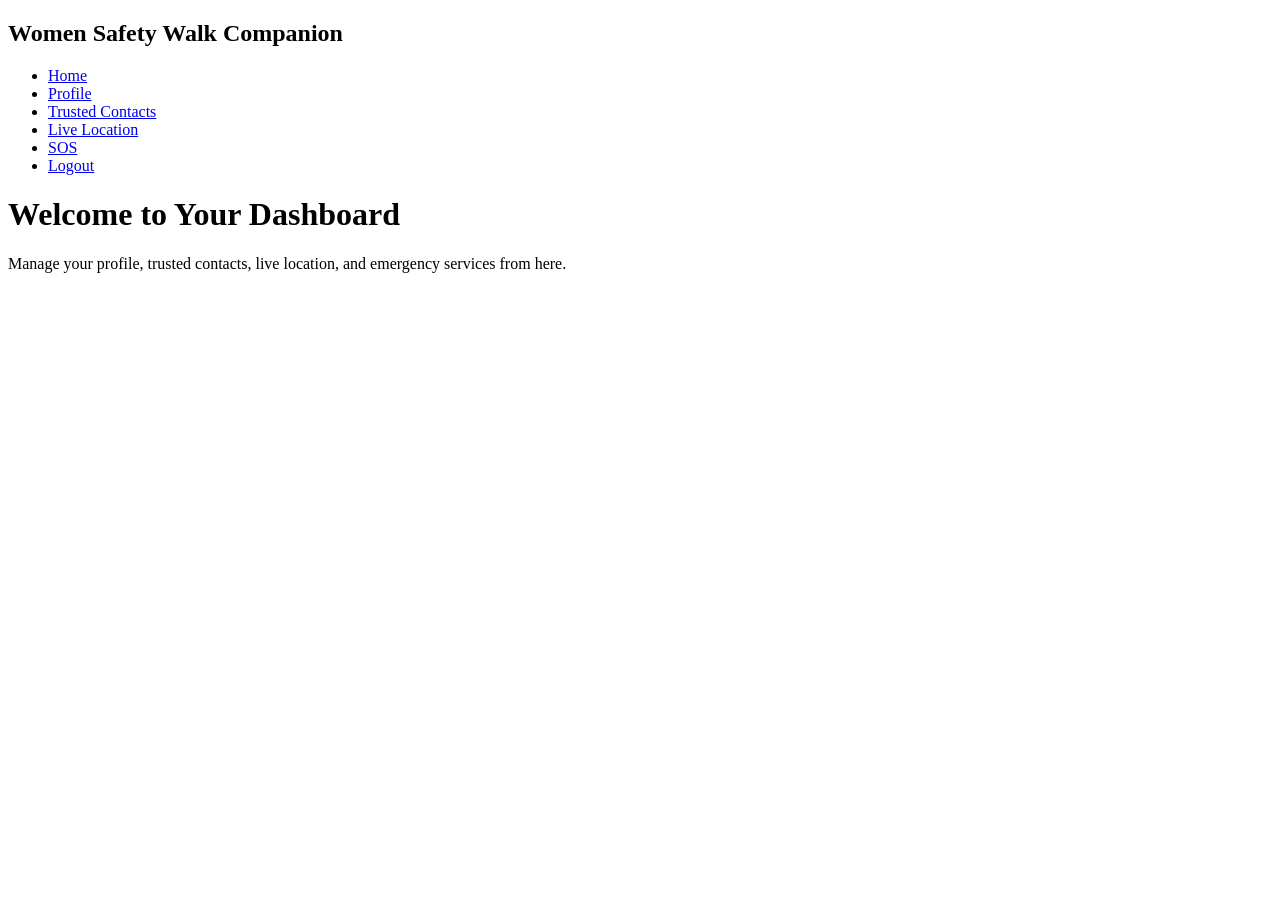
==== css/dashboard.html @ c8959b24 "Added login, register and dashboard pages" ====
<!DOCTYPE html>
<html lang="en">
<head>
    <meta charset="UTF-8">
    <meta name="viewport" content="width=device-width, initial-scale=1.0">
    <title>Dashboard - Women Safety Walk Companion</title>

    <link rel="stylesheet" href="css/dashboard.css">
</head>

<body>

    <nav>
        <h2>Women Safety Walk Companion</h2>

        <ul>
            <li><a href="index.html">Home</a></li>
            <li><a href="#">Profile</a></li>
            <li><a href="#">Trusted Contacts</a></li>
            <li><a href="#">Live Location</a></li>
            <li><a href="#">SOS</a></li>
            <li><a href="#">Logout</a></li>
        </ul>
    </nav>

    <div class="dashboard">

        <h1>Welcome to Your Dashboard</h1>

        <p>
            Manage your profile, trusted contacts, live location,
            and emergency services from here.
        </p>

    </div>

</body>
</html>
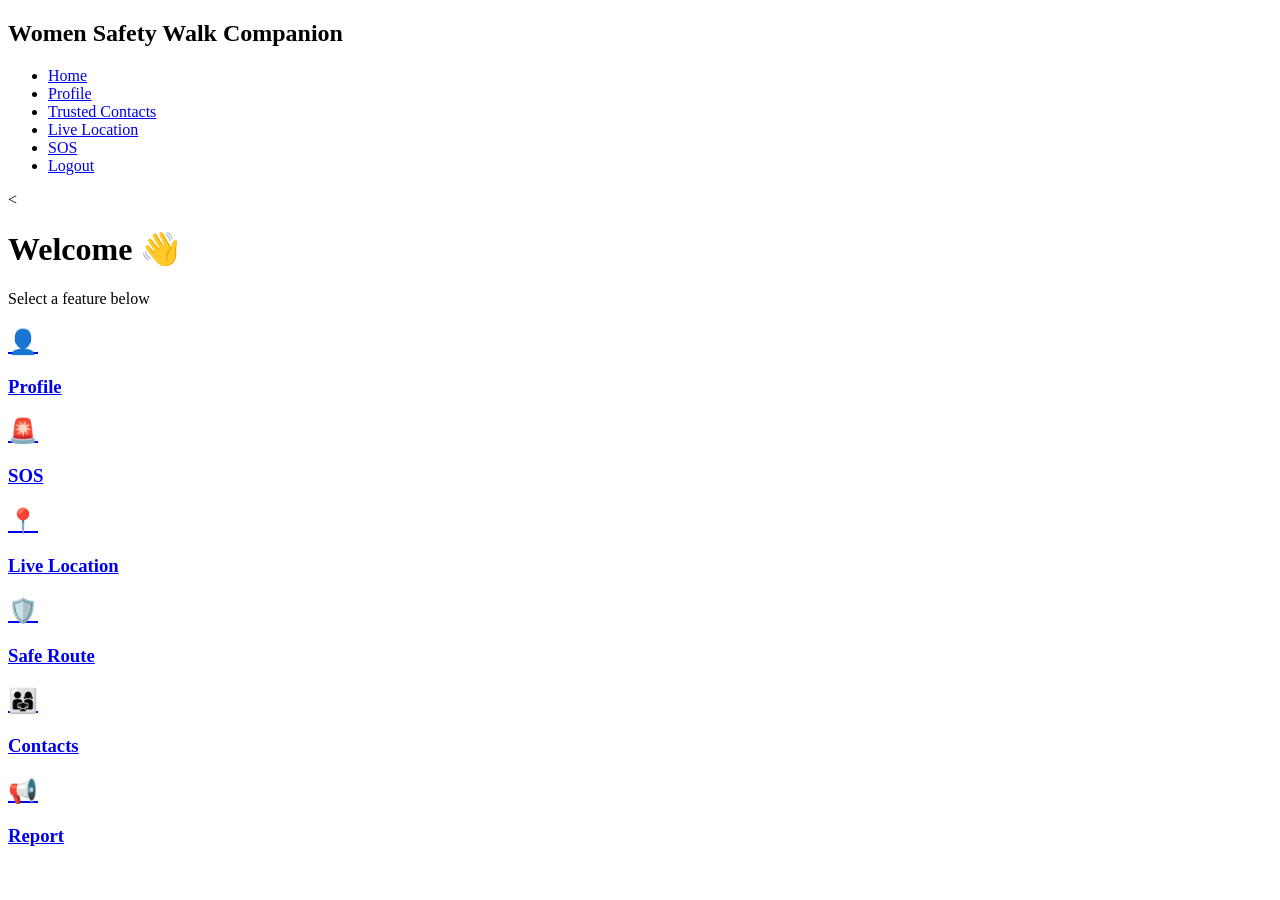
==== commit c0df33d1: "Completed PHP and MySQL setup" ====
--- a/css/dashboard.html
+++ b/css/dashboard.html
@@ -23,15 +23,46 @@
         </ul>
     </nav>
 
-    <div class="dashboard">
+    <<div class="dashboard">
 
-        <h1>Welcome to Your Dashboard</h1>
-
-        <p>
-            Manage your profile, trusted contacts, live location,
-            and emergency services from here.
-        </p>
-
+        <h1>Welcome 👋</h1>
+    
+        <p>Select a feature below</p>
+    
+        <div class="dashboard-grid">
+    
+            <a href="profile.html" class="card">
+                <h2>👤</h2>
+                <h3>Profile</h3>
+            </a>
+    
+            <a href="#" class="card">
+                <h2>🚨</h2>
+                <h3>SOS</h3>
+            </a>
+    
+            <a href="#" class="card">
+                <h2>📍</h2>
+                <h3>Live Location</h3>
+            </a>
+    
+            <a href="#" class="card">
+                <h2>🛡️</h2>
+                <h3>Safe Route</h3>
+            </a>
+    
+            <a href="#" class="card">
+                <h2>👨‍👩‍👧</h2>
+                <h3>Contacts</h3>
+            </a>
+    
+            <a href="#" class="card">
+                <h2>📢</h2>
+                <h3>Report</h3>
+            </a>
+    
+        </div>
+    
     </div>
 
 </body>
